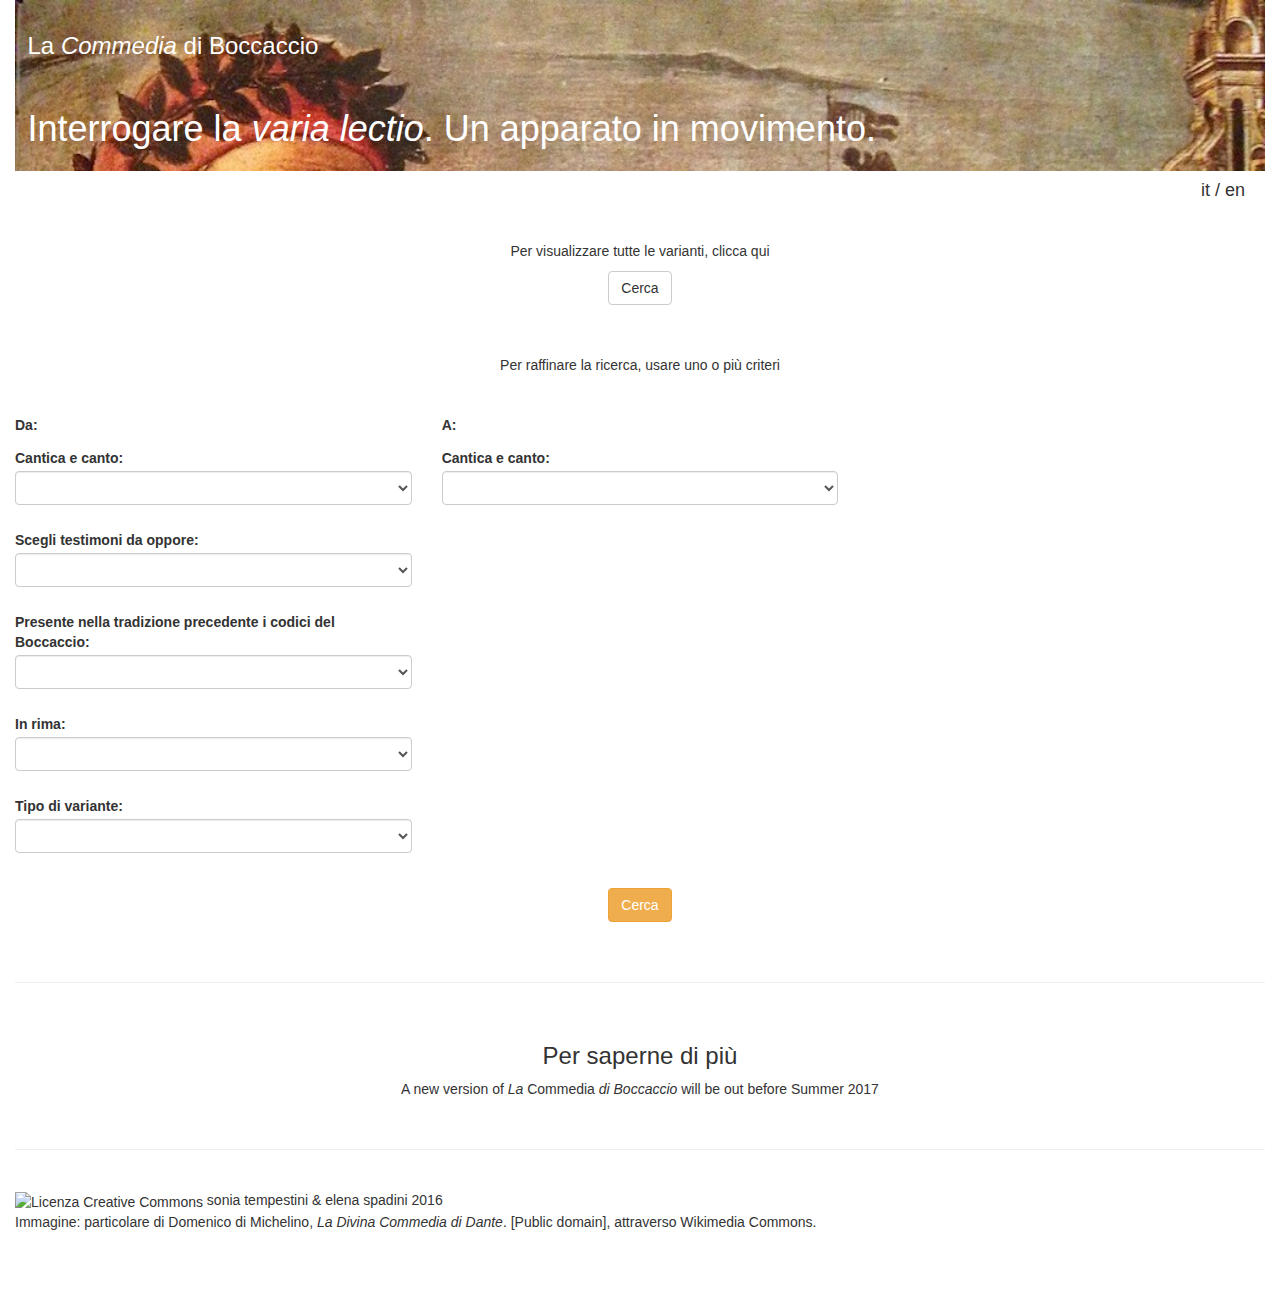
==== index.html @ 3c2aa6ff "first commit" ====
<!DOCTYPE html SYSTEM "http://www.w3.org/TR/xhtml1/DTD/xhtml1-transitional.dtd">

<!DOCTYPE html>
<html lang="en">
<head>
  <title>Commedia Boccaccio</title>
  <meta charset="UTF-8" />
  <meta name="viewport" content="width=device-width, initial-scale=1">
  <link rel="stylesheet" href="http://maxcdn.bootstrapcdn.com/bootstrap/3.3.6/css/bootstrap.min.css">
  <link rel="stylesheet" href="test.css">
  <script src="https://ajax.googleapis.com/ajax/libs/jquery/1.12.0/jquery.min.js"></script>
  <script src="http://maxcdn.bootstrapcdn.com/bootstrap/3.3.6/js/bootstrap.min.js"></script>
  
  <link rel="apple-touch-icon" sizes="57x57" href="favicon/apple-icon-57x57.png">
<link rel="apple-touch-icon" sizes="60x60" href="favicon/apple-icon-60x60.png">
<link rel="apple-touch-icon" sizes="72x72" href="favicon/apple-icon-72x72.png">
<link rel="apple-touch-icon" sizes="76x76" href="favicon/apple-icon-76x76.png">
<link rel="apple-touch-icon" sizes="114x114" href="favicon/apple-icon-114x114.png">
<link rel="apple-touch-icon" sizes="120x120" href="favicon/apple-icon-120x120.png">
<link rel="apple-touch-icon" sizes="144x144" href="favicon/apple-icon-144x144.png">
<link rel="apple-touch-icon" sizes="152x152" href="favicon/apple-icon-152x152.png">
<link rel="apple-touch-icon" sizes="180x180" href="favicon/apple-icon-180x180.png">
<link rel="icon" type="image/png" sizes="192x192"  href="favicon/android-icon-192x192.png">
<link rel="icon" type="image/png" sizes="32x32" href="favicon/favicon-32x32.png">
<link rel="icon" type="image/png" sizes="96x96" href="favicon/favicon-96x96.png">
<link rel="icon" type="image/png" sizes="16x16" href="favicon/favicon-16x16.png">
<link rel="manifest" href="favicon/manifest.json">
<meta name="msapplication-TileColor" content="#ffffff">
<meta name="msapplication-TileImage" content="favicon/ms-icon-144x144.png">
<meta name="theme-color" content="#ffffff">



</head>
    <body>
	
	<!-- google analytics -->
	<script>
  (function(i,s,o,g,r,a,m){i['GoogleAnalyticsObject']=r;i[r]=i[r]||function(){
  (i[r].q=i[r].q||[]).push(arguments)},i[r].l=1*new Date();a=s.createElement(o),
  m=s.getElementsByTagName(o)[0];a.async=1;a.src=g;m.parentNode.insertBefore(a,m)
  })(window,document,'script','https://www.google-analytics.com/analytics.js','ga');
  ga('create', 'UA-81075407-1', 'auto');
  ga('send', 'pageview');
</script>
	<!-- end analytics -->
	
	<div class="container-fluid">
	


<div class="title">
	<h3>La <i>Commedia</i> di Boccaccio</h3><br/>
	<h1>Interrogare la <i>varia lectio</i>. Un apparato in movimento.</h1>	
</div>

<h4 style="float:right;margin-right:20px"><a href="index.html">it</a> / <a href="index-EN.html">en</a></h4><br/>


<div class="legend">

<div class="row">
<div class="col-xs-12">
	<p>Per visualizzare tutte le varianti, clicca qui</p>
	<form action='sample-queries/varianticomplete.php' method="post"> 
		<input type="submit" class="btn btn-default" value="Cerca"/>
	</form>
</div>
</div> <!-- end row -->	

<div class="row">
<div class="col-xs-12">
	<p><br/><br/>Per raffinare la ricerca, usare uno o pi&#249; criteri</p>
</div>
</div> <!-- end row -->	
</div>


<form action='ricerca.php' method="post"> 

<br/>
<div class="row">  <!-- da / a -->
	<div class="col-xs-4 col-sm-4 col-md-4">
	<legend>Da:</legend>
	</div>
	<div class="col-xs-4 col-sm-4 col-md-4">
	<legend>A:</legend>
	</div>
</div> <!-- end row -->

<div class="row">  <!-- cantica e canto -->
	<div class="col-xs-4 col-sm-4 col-md-4">
	<div class="form-group">
		<legend>Cantica e canto:</legend>
		<select name="from_canto" class="form-control">
			<option value=""></option>
			<option value="1.01"> Inf I</option>
			<option value="1.02">Inf II</option>
			<option value="1.03">Inf III</option>				
			<option value="1.04">Inf IV</option>
			<option value="1.05">Inf V</option>
			<option value="1.29">Inf XXIX</option>
			<option value="1.30">Inf XXX</option>
			<option value="1.31">Inf XXXI</option>
			<option value="1.32">Inf XXXII</option>
			<option value="1.33">Inf XXXIII</option>
			<option value="1.34">Inf XXXIV</option>
			<option value="2.01">Purg I</option>
			<option value="2.02">Purg II</option>
			<option value="2.03">Purg III</option>				
			<option value="2.04">Purg IV</option>
			<option value="2.05">Purg V</option>
			<option value="3.01">Par I</option>
			<option value="3.02">Par II</option>
			<option value="3.03">Par III</option>				
			<option value="3.04">Par IV</option>
			<option value="3.05">Par V</option>
		</select>
	</div>
	</div>
	<!--
	<div class="col-xs-2 col-sm-2 col-md-2">
	<div class="form-group">
		<legend>Canto:</legend>
		<select name="from_canto" class="form-control">
			<option value=""></option>
			<option value="1">I</option>
			<option value="2">II</option>
			<option value="3">III</option>				
			<option value="4">IV</option>
			<option value="5">V</option>
			<option value="29">XXIX</option>
			<option value="30">XXX</option>
			<option value="31">XXXI</option>
			<option value="32">XXXII</option>
			<option value="33">XXXIII</option>
			<option value="34">XXXIV</option>
		</select>
	</div>
	</div>
	<div class="col-xs-2 col-sm-2 col-md-2">
	<div class="form-group">
		<legend>Verso:</legend>
		<select name="from_verso" class="form-control">
			<option value=""></option>
			<option value="1">1</option>
			<option value="2">2</option>
			<option value="3">3</option>
			<option value="4">4</option>
			<option value="5">5</option>
			<option value="6">6</option>
			<option value="7">7</option>
			<option value="8">8</option>
			<option value="9">9</option>
			<option value="10">10</option>
			<option value="11">11</option>
			<option value="12">12</option>
			<option value="13">13</option>
			<option value="14">14</option>
			<option value="15">15</option>
			<option value="16">16</option>
			<option value="17">17</option>
			<option value="18">18</option>
			<option value="19">19</option>
			<option value="20">20</option>
			<option value="21">21</option>
			<option value="22">22</option>
			<option value="23">23</option>
			<option value="24">24</option>
			<option value="25">25</option>
			<option value="26">26</option>
			<option value="27">27</option>
			<option value="28">28</option>
			<option value="29">29</option>
			<option value="30">30</option>
			<option value="31">31</option>
			<option value="32">32</option>
			<option value="33">33</option>
			<option value="34">34</option>
			<option value="35">35</option>
			<option value="36">36</option>
			<option value="37">37</option>
			<option value="38">38</option>
			<option value="39">39</option>
			<option value="40">40</option>
			<option value="41">41</option>
			<option value="42">42</option>
			<option value="43">43</option>
			<option value="44">44</option>
			<option value="45">45</option>
			<option value="46">46</option>
			<option value="47">47</option>
			<option value="48">48</option>
			<option value="49">49</option>
			<option value="50">50</option>
			<option value="51">51</option>
			<option value="52">52</option>
			<option value="53">53</option>
			<option value="54">54</option>
			<option value="55">55</option>
			<option value="56">56</option>
			<option value="57">57</option>
			<option value="58">58</option>
			<option value="59">59</option>
			<option value="60">60</option>
			<option value="61">61</option>
			<option value="62">62</option>
			<option value="63">63</option>
			<option value="64">64</option>
			<option value="65">65</option>
			<option value="66">66</option>
			<option value="67">67</option>
			<option value="68">68</option>
			<option value="69">69</option>
			<option value="70">70</option>
			<option value="71">71</option>
			<option value="72">72</option>
			<option value="73">73</option>
			<option value="74">74</option>
			<option value="75">75</option>
			<option value="76">76</option>
			<option value="77">77</option>
			<option value="78">78</option>
			<option value="79">79</option>
			<option value="80">80</option>
			<option value="81">81</option>
			<option value="82">82</option>
			<option value="83">83</option>
			<option value="84">84</option>
			<option value="85">85</option>
			<option value="86">86</option>
			<option value="87">87</option>
			<option value="88">88</option>
			<option value="89">89</option>
			<option value="90">90</option>
			<option value="91">91</option>
			<option value="92">92</option>
			<option value="93">93</option>
			<option value="94">94</option>
			<option value="95">95</option>
			<option value="96">96</option>
			<option value="97">97</option>
			<option value="98">98</option>
			<option value="99">99</option>
			<option value="100">100</option>
			<option value="101">101</option>
			<option value="102">102</option>
			<option value="103">103</option>
			<option value="104">104</option>
			<option value="105">105</option>
			<option value="106">106</option>
			<option value="107">107</option>
			<option value="108">108</option>
			<option value="109">109</option>
			<option value="110">110</option>
			<option value="111">111</option>
			<option value="112">112</option>
			<option value="113">113</option>
			<option value="114">114</option>
			<option value="115">115</option>
			<option value="116">116</option>
			<option value="117">117</option>
			<option value="118">118</option>
			<option value="119">119</option>
			<option value="120">120</option>
			<option value="121">121</option>
			<option value="122">122</option>
			<option value="123">123</option>
			<option value="124">124</option>
			<option value="125">125</option>
			<option value="126">126</option>
			<option value="127">127</option>
			<option value="128">128</option>
			<option value="129">129</option>
			<option value="130">130</option>
			<option value="131">131</option>
			<option value="132">132</option>
			<option value="133">133</option>
			<option value="134">134</option>
			<option value="135">135</option>
		</select>
	</div>
	</div>
	-->
	
	<!--
	<div class="col-xs-2 col-sm-2 col-md-2">
	<div class="form-group">
		<legend>Cantica:</legend>
		<select name="to_cantica" class="form-control">
			<option value=""></option>
			<option value="1">Inferno</option>
			<option value="2">Purgatorio</option>
			<option value="3">Paradiso</option>
		</select>
	</div>
	</div>
	-->
	<div class="col-xs-4 col-sm-4 col-md-4">
	<div class="form-group">
		<legend>Cantica e canto:</legend>
		<select name="to_canto" class="form-control">
			<option value=""></option>
			<option value="1.01"> Inf I</option>
			<option value="1.02">Inf II</option>
			<option value="1.03">Inf III</option>				
			<option value="1.04">Inf IV</option>
			<option value="1.05">Inf V</option>
			<option value="1.29">Inf XXIX</option>
			<option value="1.30">Inf XXX</option>
			<option value="1.31">Inf XXXI</option>
			<option value="1.32">Inf XXXII</option>
			<option value="1.33">Inf XXXIII</option>
			<option value="1.34">Inf XXXIV</option>
			<option value="2.01">Purg I</option>
			<option value="2.02">Purg II</option>
			<option value="2.03">Purg III</option>				
			<option value="2.04">Purg IV</option>
			<option value="2.05">Purg V</option>
			<option value="3.01">Par I</option>
			<option value="3.02">Par II</option>
			<option value="3.03">Par III</option>				
			<option value="3.04">Par IV</option>
			<option value="3.05">Par V</option>
		</select>
	</div>
	</div>
	<!--
	<div class="col-xs-2 col-sm-2 col-md-2">
	<div class="form-group">
		<legend>Verso:</legend>
				<select name="from_verso" class="form-control">
			<option value=""></option>
			<option value="1">1</option>
			<option value="2">2</option>
			<option value="3">3</option>
			<option value="4">4</option>
			<option value="5">5</option>
			<option value="6">6</option>
			<option value="7">7</option>
			<option value="8">8</option>
			<option value="9">9</option>
			<option value="10">10</option>
			<option value="11">11</option>
			<option value="12">12</option>
			<option value="13">13</option>
			<option value="14">14</option>
			<option value="15">15</option>
			<option value="16">16</option>
			<option value="17">17</option>
			<option value="18">18</option>
			<option value="19">19</option>
			<option value="20">20</option>
			<option value="21">21</option>
			<option value="22">22</option>
			<option value="23">23</option>
			<option value="24">24</option>
			<option value="25">25</option>
			<option value="26">26</option>
			<option value="27">27</option>
			<option value="28">28</option>
			<option value="29">29</option>
			<option value="30">30</option>
			<option value="31">31</option>
			<option value="32">32</option>
			<option value="33">33</option>
			<option value="34">34</option>
			<option value="35">35</option>
			<option value="36">36</option>
			<option value="37">37</option>
			<option value="38">38</option>
			<option value="39">39</option>
			<option value="40">40</option>
			<option value="41">41</option>
			<option value="42">42</option>
			<option value="43">43</option>
			<option value="44">44</option>
			<option value="45">45</option>
			<option value="46">46</option>
			<option value="47">47</option>
			<option value="48">48</option>
			<option value="49">49</option>
			<option value="50">50</option>
			<option value="51">51</option>
			<option value="52">52</option>
			<option value="53">53</option>
			<option value="54">54</option>
			<option value="55">55</option>
			<option value="56">56</option>
			<option value="57">57</option>
			<option value="58">58</option>
			<option value="59">59</option>
			<option value="60">60</option>
			<option value="61">61</option>
			<option value="62">62</option>
			<option value="63">63</option>
			<option value="64">64</option>
			<option value="65">65</option>
			<option value="66">66</option>
			<option value="67">67</option>
			<option value="68">68</option>
			<option value="69">69</option>
			<option value="70">70</option>
			<option value="71">71</option>
			<option value="72">72</option>
			<option value="73">73</option>
			<option value="74">74</option>
			<option value="75">75</option>
			<option value="76">76</option>
			<option value="77">77</option>
			<option value="78">78</option>
			<option value="79">79</option>
			<option value="80">80</option>
			<option value="81">81</option>
			<option value="82">82</option>
			<option value="83">83</option>
			<option value="84">84</option>
			<option value="85">85</option>
			<option value="86">86</option>
			<option value="87">87</option>
			<option value="88">88</option>
			<option value="89">89</option>
			<option value="90">90</option>
			<option value="91">91</option>
			<option value="92">92</option>
			<option value="93">93</option>
			<option value="94">94</option>
			<option value="95">95</option>
			<option value="96">96</option>
			<option value="97">97</option>
			<option value="98">98</option>
			<option value="99">99</option>
			<option value="100">100</option>
			<option value="101">101</option>
			<option value="102">102</option>
			<option value="103">103</option>
			<option value="104">104</option>
			<option value="105">105</option>
			<option value="106">106</option>
			<option value="107">107</option>
			<option value="108">108</option>
			<option value="109">109</option>
			<option value="110">110</option>
			<option value="111">111</option>
			<option value="112">112</option>
			<option value="113">113</option>
			<option value="114">114</option>
			<option value="115">115</option>
			<option value="116">116</option>
			<option value="117">117</option>
			<option value="118">118</option>
			<option value="119">119</option>
			<option value="120">120</option>
			<option value="121">121</option>
			<option value="122">122</option>
			<option value="123">123</option>
			<option value="124">124</option>
			<option value="125">125</option>
			<option value="126">126</option>
			<option value="127">127</option>
			<option value="128">128</option>
			<option value="129">129</option>
			<option value="130">130</option>
			<option value="131">131</option>
			<option value="132">132</option>
			<option value="133">133</option>
			<option value="134">134</option>
			<option value="135">135</option>
		</select>
	</div>
	</div>
	-->
	
</div> <!-- end row -->


<div class="row">  <!-- scegli testimoni -->
<div class="col-xs-12 col-sm-6 col-md-4">
	<div class="form-group">
		<legend>Scegli testimoni da oppore:</legend>
		<select name="witcomb" class="form-control">
			<option value=""></option>
			<option value="1">Toledano&emsp;&emsp;&emsp;&emsp;&emsp;&emsp;&emsp;<strong>vs</strong>&emsp;&emsp;Riccardiano Chigiano (Petrocchi)</option>
			<option value="6">Toledano (Petrocchi)&emsp;&emsp;<strong>vs</strong>&emsp;&emsp;Riccardiano Chigiano</option>
			<option value="2">Riccardiano&emsp;&emsp;&emsp;&emsp;&emsp;&emsp;<strong>vs</strong>&emsp;&emsp;Toledano Chigiano (Petrocchi)</option>
			<option value="5">Riccardiano (Petrocchi)&emsp;<strong>vs</strong>&emsp;&emsp;Toledano Chigiano </option>
			<option value="3">Chigiano&emsp;&emsp;&emsp;&emsp;&emsp;&emsp;&emsp;<strong>vs</strong>&emsp;&emsp;Toledano Riccardiano (Petrocchi) </option>
			<option value="4">Chigiano (Petrocchi)&emsp;&emsp;<strong>vs</strong>&emsp;&emsp;Toledano Riccardiano   </option>
			<option value="7">altro</option>

		</select>
	</div>
	</div>
</div> <!-- end row -->

<div class="row">  <!-- presente nella tradizione -->
<div class="col-xs-12 col-sm-6 col-md-4">
	<div class="form-group">
		<legend>Presente nella tradizione precedente i codici del Boccaccio:</legend>
		<select name="tradizione" class="form-control">
			<option value=""></option>
			<option value="1">presente nella tradizione</option>
			<option value="2">assente nella tradizione</option>
		</select>
	</div>
	</div>
</div> <!-- end row -->


<div class="row">  <!-- in rima -->
<div class="col-xs-12 col-sm-6 col-md-4">
	<div class="form-group">
		<legend>In rima:</legend>
		<select name="rhyme" class="form-control">
			<option value=""></option>
			<option value="1">in rima</option>
			<option value="2">non in rima</option>
		</select>
	</div>
	</div>
</div> <!-- end row -->


<div class="row"> <!-- tipo variante -->
<div class="col-xs-12 col-sm-6 col-md-4">
	<div class="form-group">
		<legend>Tipo di variante:</legend>
		<select name="change_cat" class="form-control">
			<option value=""></option>
			<option value="1">aggiunta/omissione</option>
			<option value="2">inversione</option>
			<option value="3">eco di verso precedente / anticipazione</option>
			<option value="4">flessione morfologica</option>
			<option value="5">lessicale</option>
		</select>
	</div>
</div>
</div> <!-- end row -->

	<div class="button">
		<input type="submit" class="btn btn-warning" value="Cerca">
	</div>
</form>



<!-- <hr/>

<h2>Varianti interne al <i>corpus</i> dei tre manoscritti boccacceschi.</h2>

<br/>
<div class="row">
	<div class="col-xs-12 col-sm-4 col-md-4">
		<p>Lezioni individuali del codice Toledano</p>
		<form action='sample-queries/toledano-singulares.php' method="post"> 
			<input type="submit" class="btn btn-default" value="Cerca">
		</form>

	</div>

	<div class="col-xs-12 col-sm-4 col-md-4">
		<p>Lezioni individuali del codice Riccardiano</p>
		<form action='sample-queries/riccard-singulares.php' method="post"> 
			<input type="submit" class="btn btn-default" value="Cerca">
		</form>

	</div>

	<div class="col-xs-12 col-sm-4 col-md-4">
		<p>Lezioni individuali del codice Chigiano</p>
		<form action='sample-queries/chigiano-singulares.php' method="post"> 
			<input type="submit" class="btn btn-default" value="Cerca">
		</form>

	</div>
</div>
<br/> -->

	
<!--  Tabelle con gli esempi, non ci servono pi� finch� non aggiungiamo le checkbox anche alla scelta dei testimoni nella ricerca avanzata -->


<hr/>
<br/>
<h3 style="text-align:center"><a href="about.html">Per saperne di pi&#249;</a></h3>
<p style="text-align: center">A new version of <i>La</i> Commedia <i>di Boccaccio</i> will be out before Summer 2017</p>
<br/>
<hr/>
	

<div id="footer">
<br/>
<div id="footer-license"><a rel="license" href=" http://creativecommons.org/licenses/by-nc-sa/4.0/"><img alt="Licenza Creative Commons" style="border-width:0" src="https://i.creativecommons.org/l/by-nc-sa/4.0/80x15.png" /></a> sonia tempestini &amp; elena spadini 2016</div>
<div>Immagine: particolare di Domenico di Michelino, <i>La Divina Commedia di Dante</i>. [Public domain], <a href="https://commons.wikimedia.org/wiki/File%3ADante_Domenico_di_Michelino_Duomo_Florence.jpg">attraverso Wikimedia Commons</a>.</div>


<br/><br/><br/>

</div>	
			
	</div> <!-- end container -->
	</body>
</html>
---- test.css ----
a:hover, a {
	color:inherit
}



/*
.title {
	background-image:url("images/Andrea_Castagno_Boccaccio.jpg");
	padding:7% 0% 1% 1%;
}
.title-h {
	background-color:OldLace; 
	color:DarkSlateGrey;
	border-radius:0px 15px 15px 0px;
	padding:1%;
	display:inline;
	line-height: 1.9
}
*/

.title {
	background-image:url("images/bocc.jpg");
	color:white;
	padding:1%;
	background-size:100% auto;
	background-repeat:no-repeat;
}



.legend {
	margin:50px 0px 10px 0px;
	text-align:center
}

.border-bottom {
	border-bottom:30px solid white
}


td {
	border:none
}

legend {
	display:block;
	width:100%;
	padding:0;
	margin-bottom:3px;
	font-size:1em;
	font-weight:bold;
	line-height:inherit;
	border:0}
	
	
.row {
	margin-bottom:10px
}

.button {
	text-align:center;
	margin:20px 0px 60px 0px
}

.AliceBlue {
	background-color: AliceBlue
}


.FloralWhite {
	background-color: FloralWhite
}

.Ivory {
	background-color: Ivory
}


.MintCream {
	background-color: MintCream
}

.SeaShell {
	background-color: SeaShell
}

.notabene {
	text-align:center;
	margin-top:5%
}

.about {
	padding-top:3%;
	padding-right:5%;
	padding-left:3%;
	text-align:justify;
}


.news {
	float: right;
	margin-top: 2%;
	background-color: rgba(3,169,244,0.90);
	width: 12%;
	padding:10px;
	border-radius: 15px;
	text-align: justify;
}
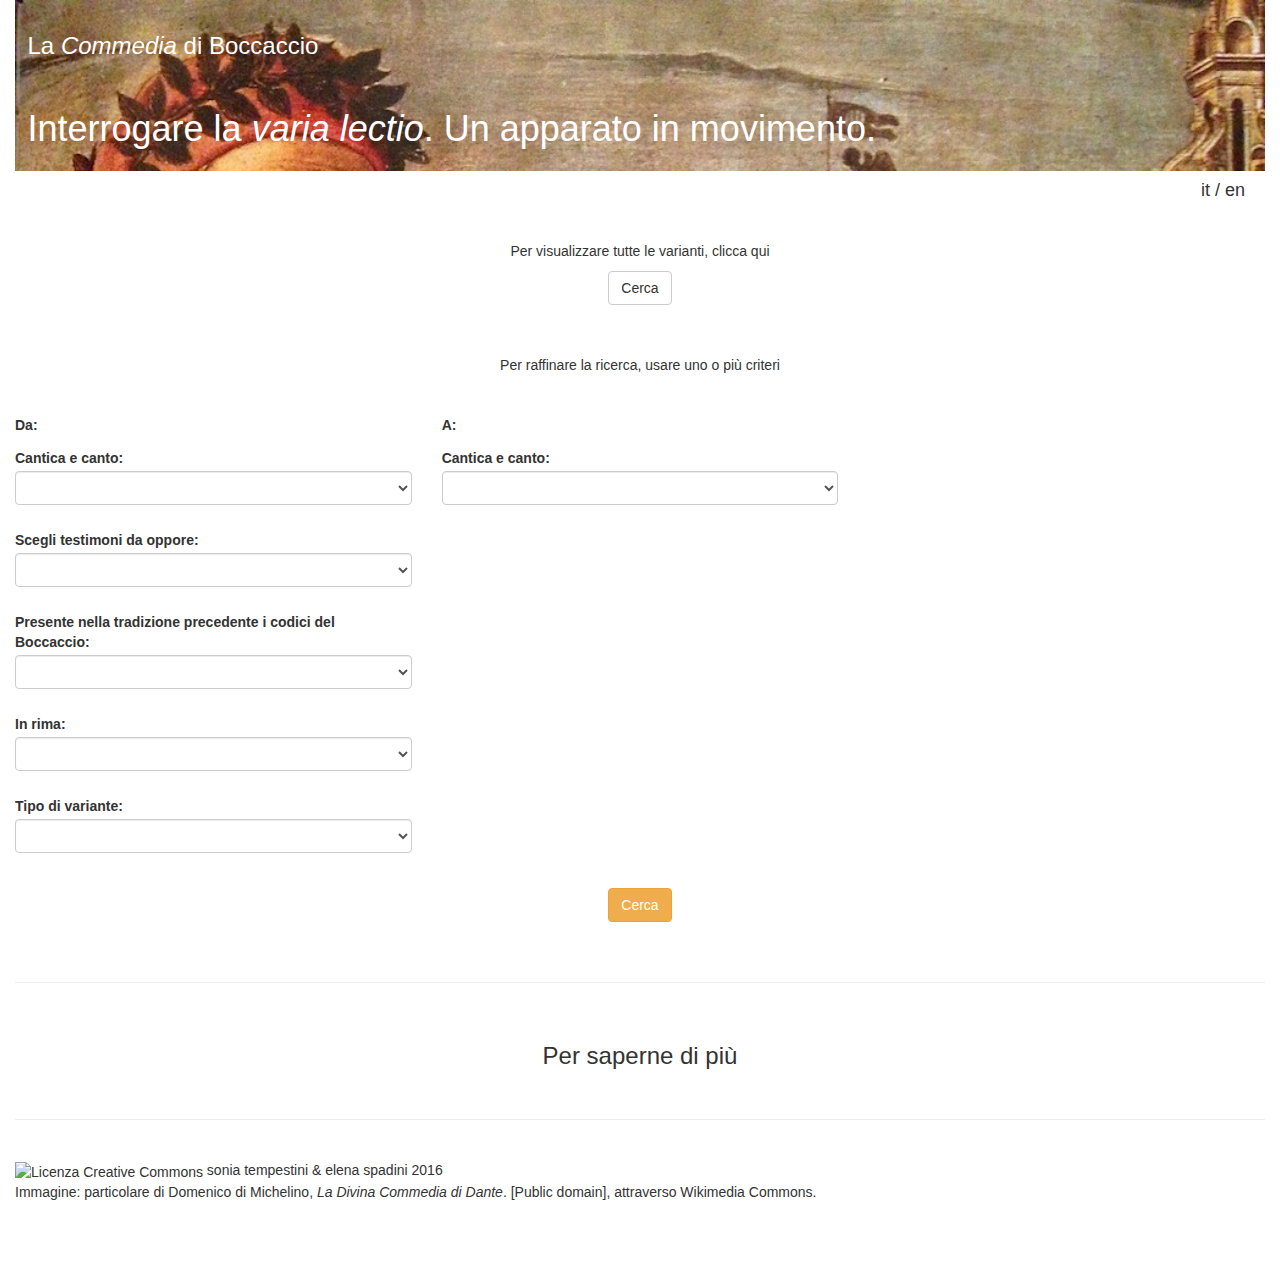
==== commit 7ec0b55d: "presente assente fixed" ====
--- a/index.html
+++ b/index.html
@@ -583,7 +583,6 @@
 <hr/>
 <br/>
 <h3 style="text-align:center"><a href="about.html">Per saperne di pi&#249;</a></h3>
-<p style="text-align: center">A new version of <i>La</i> Commedia <i>di Boccaccio</i> will be out before Summer 2017</p>
 <br/>
 <hr/>
 	
--- a/test.css
+++ b/test.css
@@ -78,10 +78,6 @@
 }
 
 
-.MintCream {
-	background-color: MintCream
-}
-
 .SeaShell {
 	background-color: SeaShell
 }
@@ -107,4 +103,5 @@
 	padding:10px;
 	border-radius: 15px;
 	text-align: justify;
-}+}
+
